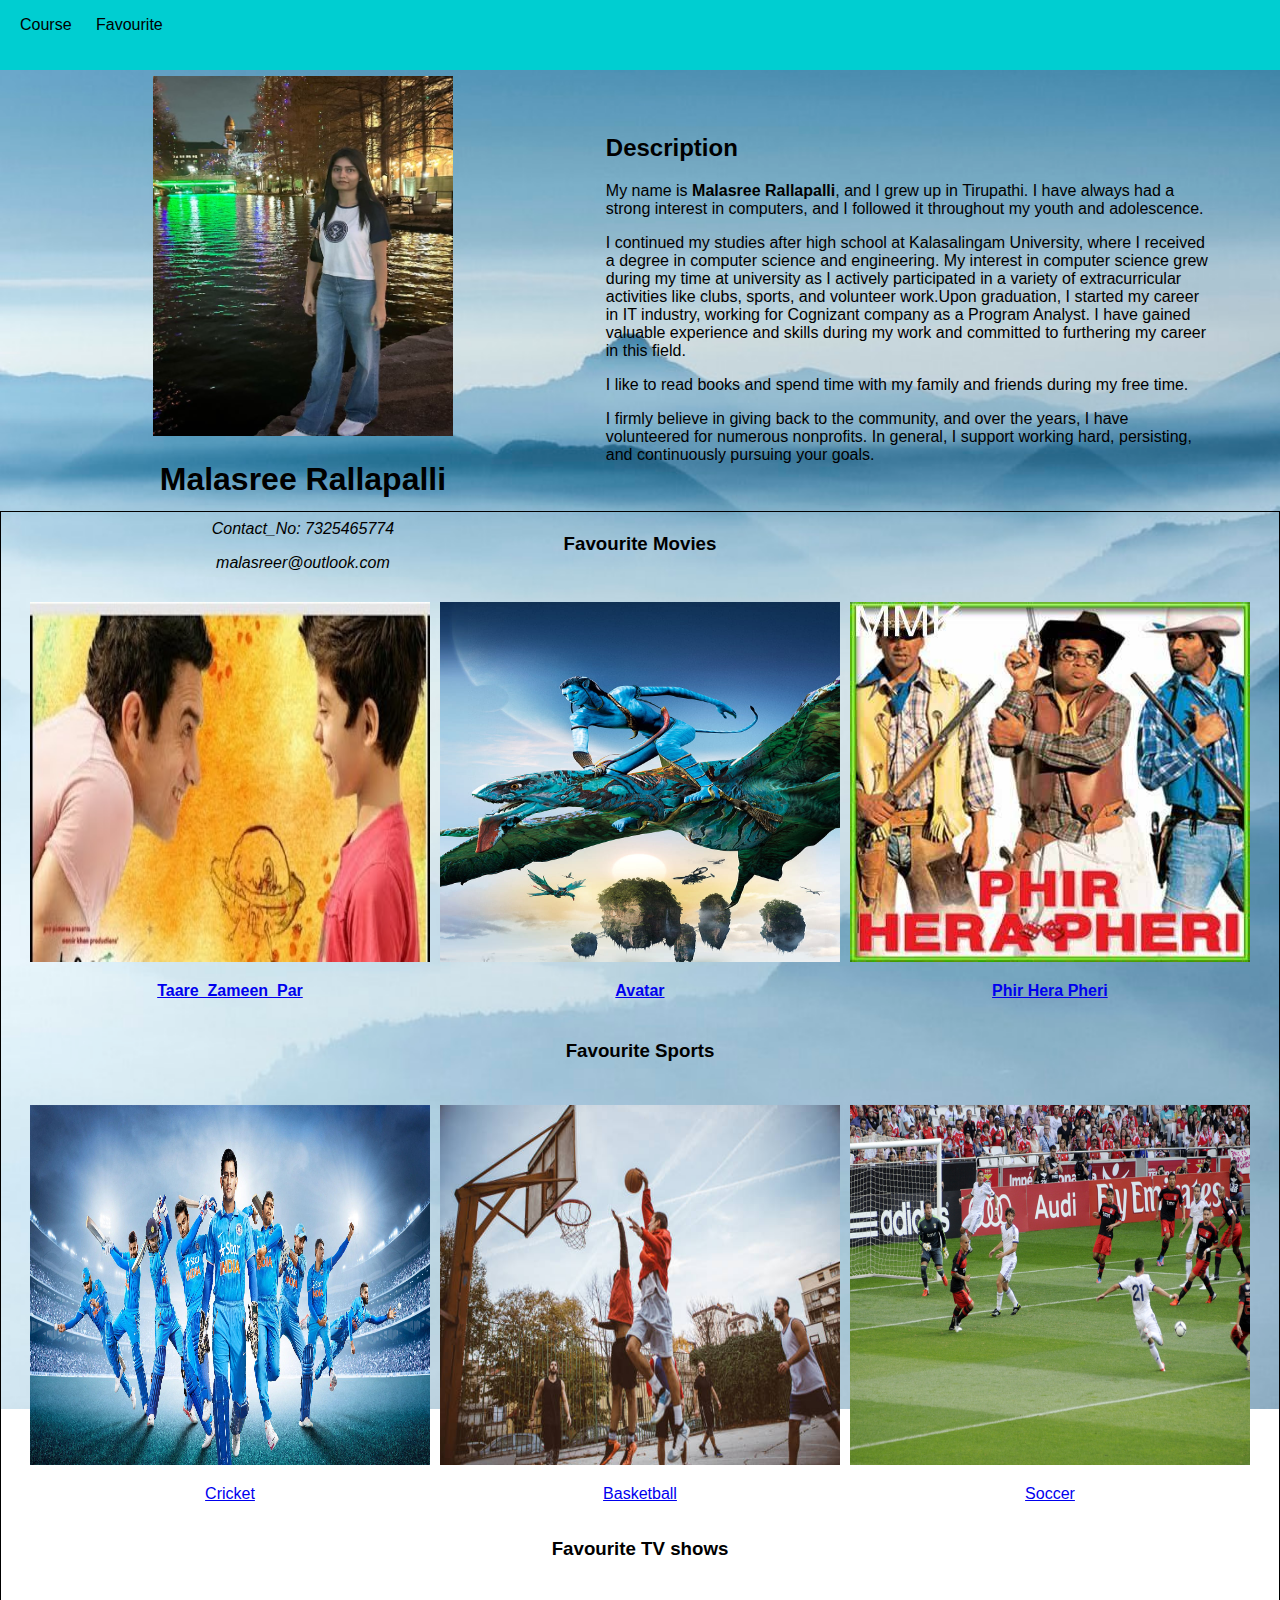
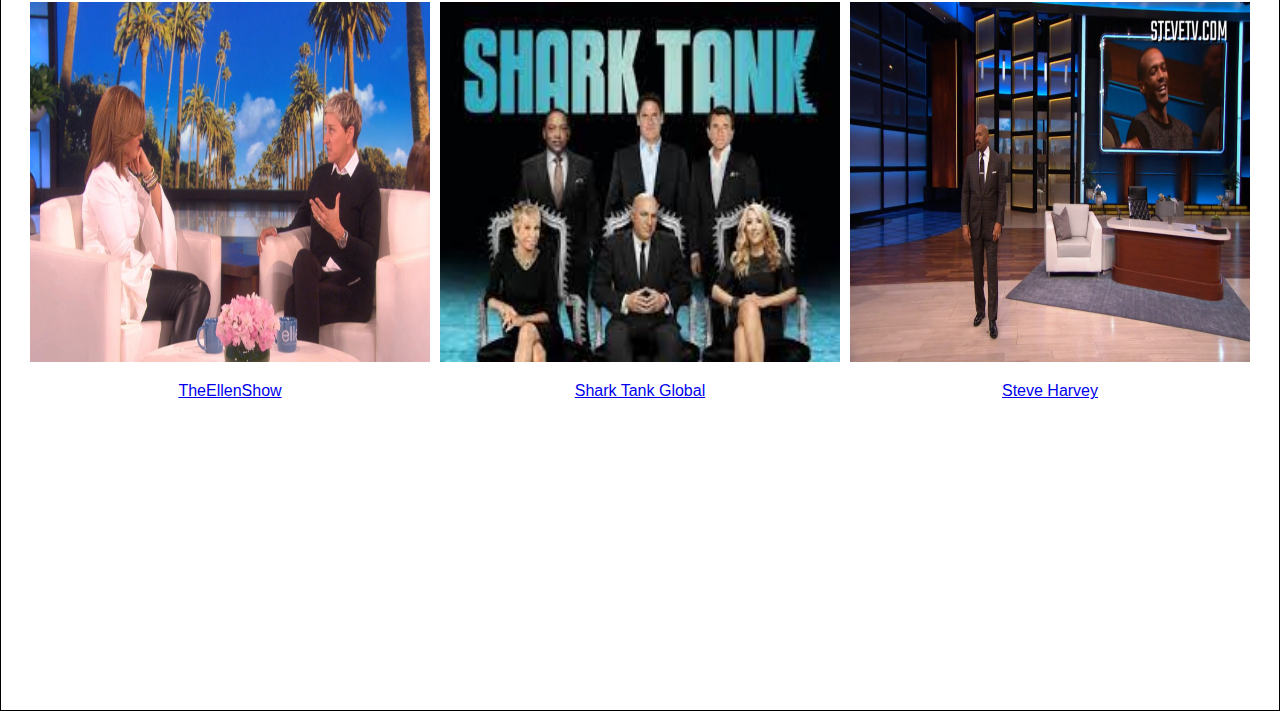
==== index.html @ ed2d0e29 "First Commit" ====
<!DOCTYPE html>
<html lang="en">

<head>
    <meta charset="utf-8">
    <meta name="viewport" content="width=device, initial-scale=1.0">
    <title>personal Web sites</title>
    <link rel="stylesheet" href="style.css">
</head>

<body>
    <header>
        <nav>
            <ul>
                <li><a href="courses.html">Course</a></li>
                <li><a href="#about">Favourite</a></li>

            </ul>
        </nav>
    </header>
    <main>
            <div class="row">
                <div class="column">
                    <div class="section-inner">
                        <img class="image" src="photo.jpg" alt="Photograph of ME" width="300" height="400">
                        <h1><strong>Malasree Rallapalli</strong></h1>
                        <p><i>Contact_No: 7325465774</i>
                        <p><i>malasreer@outlook.com</i>
                    </div>
                    
                </div>
                <div class="column description">
                    <h2>Description</h2>
                    <p> My name is <strong>Malasree Rallapalli</strong>, and I grew up in  Tirupathi. I have always had a strong interest in computers, and I followed it throughout my youth and adolescence.
                    <p>I continued my studies after high school at Kalasalingam University, where I received a degree in computer science and engineering. My interest in computer science grew during my time at university as I actively participated in a variety of extracurricular activities like clubs, sports, and volunteer work.Upon graduation, I started my career in IT industry, working for Cognizant company as a Program Analyst. I have gained valuable experience and skills during my work and committed to furthering my career in this field.</p>
                    <p>I like to read books and spend time with my family and friends during my free time.</p>
                    <p> I firmly believe in giving back to the community, and over the years, I have volunteered for numerous nonprofits.
                      In general, I support working hard, persisting, and continuously pursuing your goals.</p>
                 
                    </div>
            </div>

            <section id="about">
            <div class="section-inner">
                <h3><b>Favourite Movies</b></h3>
                <div class="movie-container">
                    <div class="movie-item">
                        <a href="https://www.youtube.com/watch?v=bmlJdmlahto">
                            <img class="image" src="Taare_Zameen_Par.jpg" alt="Taare_Zameen_Par_picture" width="400" height="400">
                            <p><strong>Taare_Zameen_Par</strong></p>
                        </a>
                    </div>
                    <div  class="movie-item">
                        <a href="https://www.youtube.com/watch?v=Uqh6s-YmtnM">
                            <img class="image" src="avatar.jpg" alt="Avatar" width="400" height="400">
                            <p><strong>Avatar</strong></p>
                        </a>
                    </div>
                    <div class="movie-item">
                        <a href="https://www.youtube.com/watch?v=TmxYlA26Jr4">
                            <img class="image" src="Phir_Hera_Pheri.jpg" alt="PhirHeraPheri_picture" width="400" height="400">
                            <p><strong>Phir Hera Pheri</strong></p>
                        </a>
                       
                    </div>
                </div>

                <h3><b>Favourite Sports</b></h3>
                <div class="sports-container">
                    <div class="sports-item">
                        <a href="https://www.youtube.com/watch?v=FAvkTYXU1gs">
                            <img class="image" src="dhoni.jpg" alt="cricket" width="400" height="400">
                            <p>Cricket</p>
                        </a>
                    </div>
                    <div class="sports-item">
                        <a href="https://www.youtube.com/watch?v=GcI0k8bRnEw">
                            <img class="image" src="basketball.jpg" alt="basketball" width="400" height="400">
                            <p>Basketball</p>
                        </a>
                    </div>
                    <div class="sports-item">
                        <a href="https://www.youtube.com/watch?v=nxGPeiWON-0">
                            <img class="image" src="soccer.jpg" alt="Soccer" width="400" height="400">
                            <p>Soccer</p>
                        </a>
                    </div>
                </div>

                <h3><b>Favourite TV shows</b></h3>
                <div class="tv-container">
                    <div class="tv-item">
                        <a href="https://www.youtube.com/watch?v=m4riEU1_Bgo">
                            <img class="image" src="Ellen.webp" alt="The_Ellen_Show" width="400" height="400">
                            <p>TheEllenShow</p>
                        </a>
                    </div>
                    <div class="tv-item">
                        <a href="https://www.youtube.com/watch?v=EU96s14zgLk">
                            <img class="image" src="Sharktank.jpg" alt="Shark_Tank_Global" width="400" height="400">
                            <p>Shark Tank Global</p>
                        </a>
                    </div>
                    <div class="tv-item">
                        <a href="https://www.youtube.com/watch?v=54o94shuMIM">
                            <img class="image" src="Steve.jpg" alt="Steve" width="400" height="400">
                            <p>Steve Harvey </p>
                        </a>
                    </div>
                </div>
            </div>
        </section>
</main>
</body>
</html>
---- style.css ----
@import url('https://fonts.googleapis.com/css2?family=Roboto:wght@400;700&display=swap');

body {
    margin: 0;
    margin-top: 50px;
    font-family: sans-serif;
    

    background-size: cover;
    background-position: center center;
    background-repeat: no-repeat;
    background-attachment: fixed;
    background-image: url("background.jpg");
}

header {
    display: flex;
    position: fixed;
    top: 0;
    left: 0;
    right: 0;
    height: 70px;
    line-height: 50px;
    background-color: rgb(0,206,209);
}

header * {
    display: inline;
    height: 50px;
    
}

header ul {
    padding: 0;
}

header li {
    margin-left: 20px;
}

section {
    height: 200vh;
    border: 1px solid black;
    display: flex;
    justify-content: center;
    text-align: center;
   
}

.image{
    margin-top: 1.5rem;
    margin-bottom: 0rem;
    max-width: 60vw;
    max-height: 40vh;
    /* margin-left: 4rem; */
 }

footer {
    text-align: center;
    padding: 50px;
}

section h2 {
    font-size: 2.5em;
}

section h2 {
    font-size: 1.5em;
}

header a {
    text-decoration: none;
    color: black;
}

.column {
    
    float: left;
    width: 47.33%;
    height: 461px;
}
.section-inner{
    
    padding: 2px;
    text-align: center;
    
}

.row:after {
    
    content: "";
    display: flex;
    clear: both;
}

table {
    border-collapse: collapse;
}


#courses {
  font-family: Arial, Helvetica, sans-serif;
  border-collapse: collapse;
  
}

#courses td, #courses th {
  border: 1px solid #ddd;
  padding: 8px;
}

#courses tr:nth-child(even){background-color: #f2f2f2;}

#courses tr:hover {background-color: #ddd;}

#courses th {
  padding-top: 12px;
  padding-bottom: 12px;
  text-align: left;
  background-color: #04AA6D;
  color: white;
}

.tab {
            display: inline-block;
            margin-left: 40px;
        }
.id {
background-image: linear-gradient(45deg, #FFFFFF, rgb(255, 122, 89));
}



  
table.center {
  margin-left: auto; 
  margin-right: auto;
}

.movie-container {
content: "";
clear: both;
display: table;
}



* {
box-sizing: border-box;
}


.movie-item{
  float: left;
width: 33.33%;
padding: 5px;
}

.sports-container {
  display: flex;
flex-wrap: wrap;
}

.sports-item{
  flex-grow: 1;
width: 33%;
}

.tv-container {
  display: flex;
flex-wrap: wrap;
}

.tv-item{
  flex-grow: 1;
  width:  33.33%;
  }
mark { 
  background-color: rgb(236, 137, 25);
  color: black;
}


.description {
  padding-top: 4em;
}

.courses-section {
  padding-right: 4em;
}
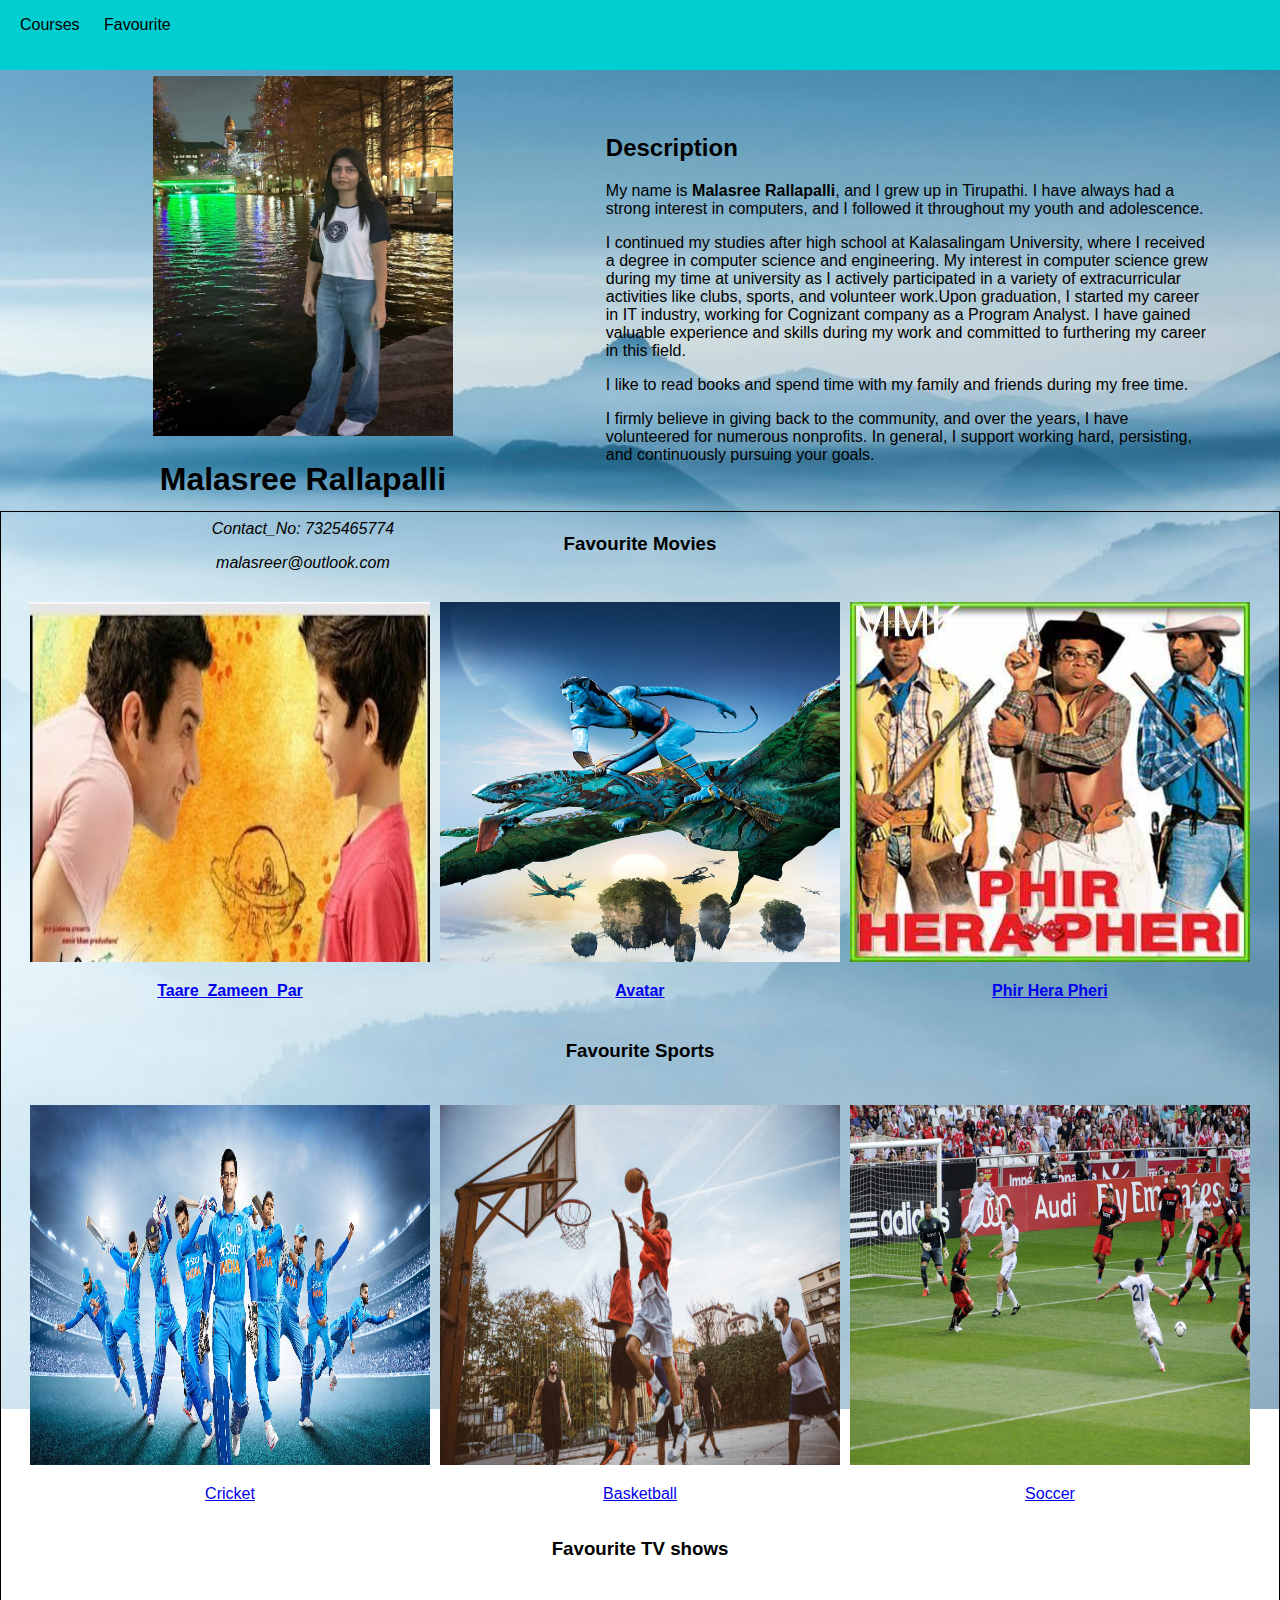
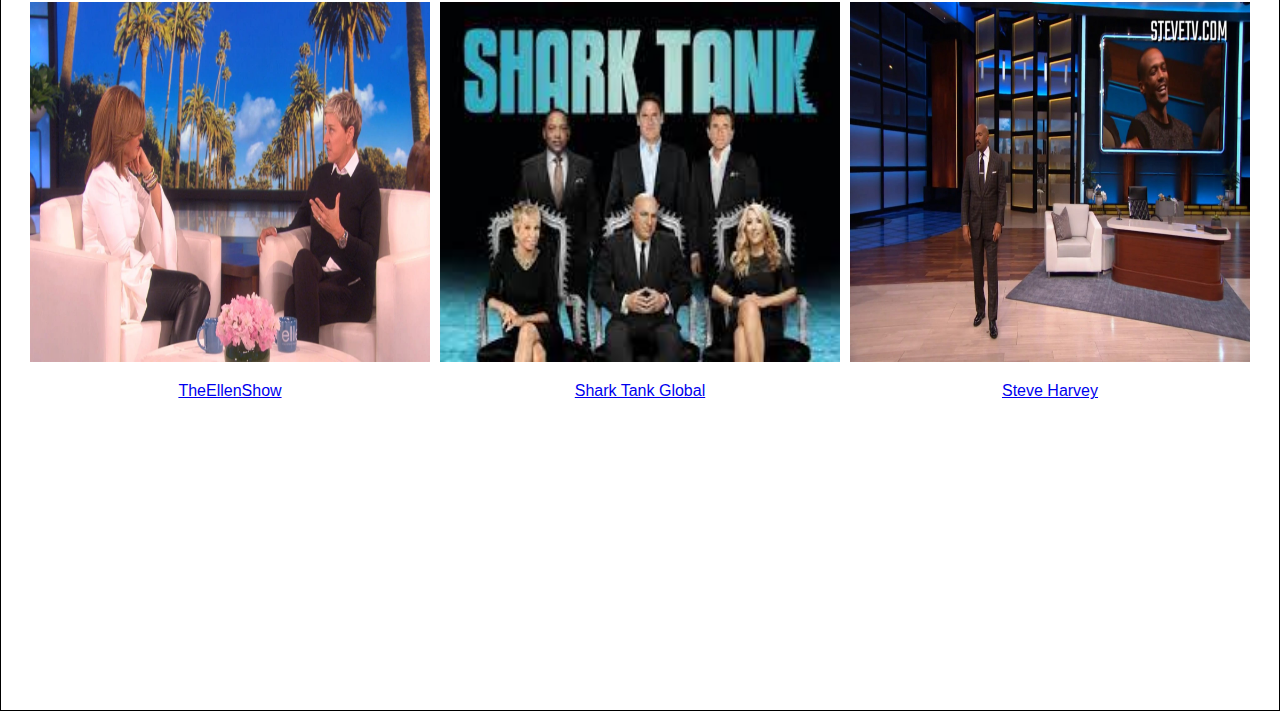
==== commit 4d086b04: "changed to courses" ====
--- a/index.html
+++ b/index.html
@@ -12,9 +12,9 @@
     <header>
         <nav>
             <ul>
-                <li><a href="courses.html">Course</a></li>
+                <li><a href="courses.html">Courses</a></li>
                 <li><a href="#about">Favourite</a></li>
-
+  
             </ul>
         </nav>
     </header>
